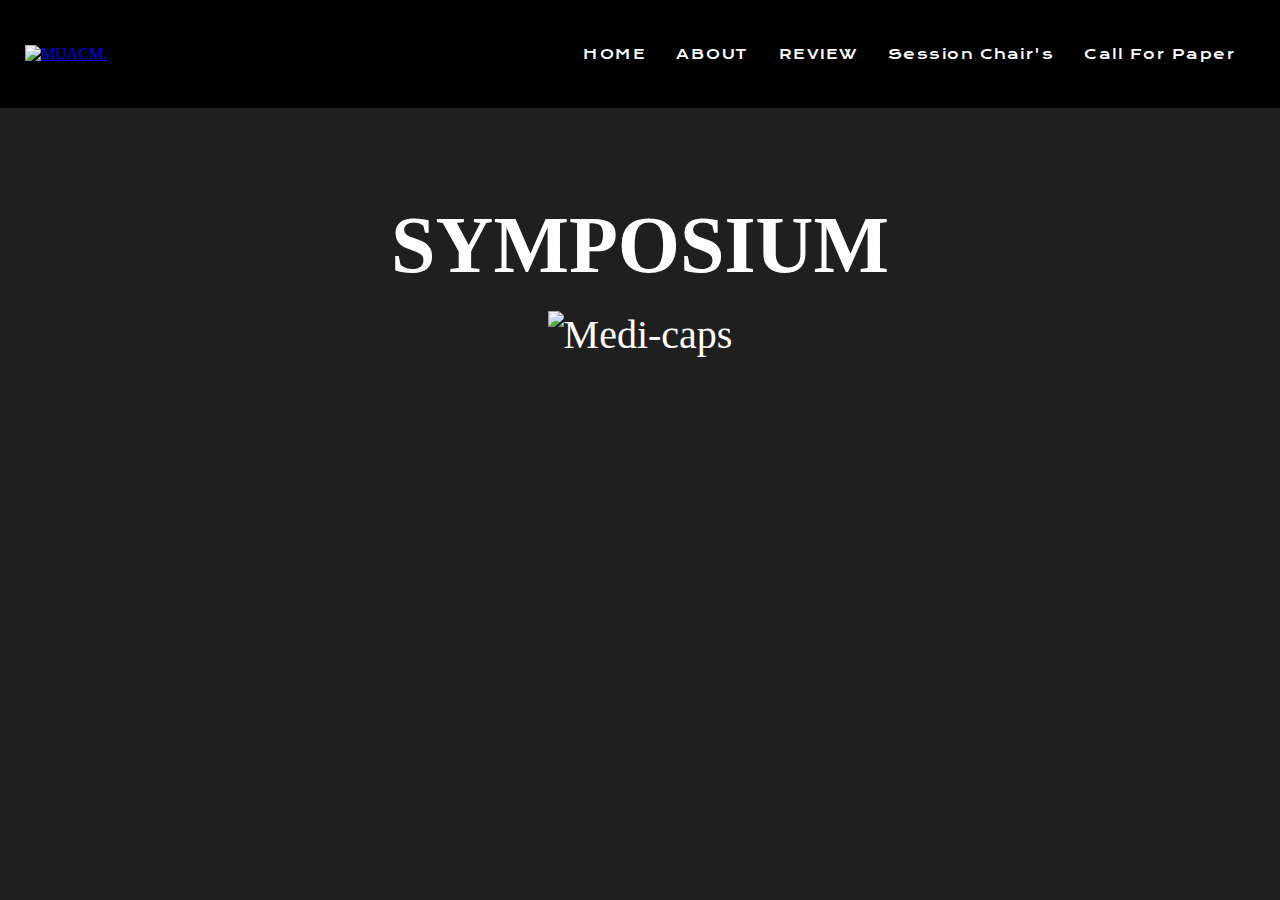
==== index/index.html @ 65d90ac4 "completed" ====
<!DOCTYPE html>
<html lang="en">
<head>
    <meta charset="UTF-8">
    <meta http-equiv="X-UA-Compatible" content="IE=edge">
    <meta name="viewport" content="width=device-width, initial-scale=1.0">
    <link rel="stylesheet" href="/css/navbar.css" />
    <link rel="stylesheet" href="/css/style.css" />
    <link href="https://fonts.googleapis.com/css2?family=Krona+One&display=swap" rel="stylesheet"/>

    <title>SYMPOSIUM</title>
</head>
<body>
    <!-- Navbar -->
    <nav id="navbar">
        <span class="navbar-toggle" id="js-navbar-toggle">
          <img
            src="https://ik.imagekit.io/3q71ttwh2xv/Research/bar_Gr-OiNtI97X.png?updatedAt=1640679838254"
            alt=""
          />
        </span>
        <div id="logo">
          <a href="#home">
            <img
              src="https://ik.imagekit.io/3q71ttwh2xv/Research/logo_q2e-oFCdX.png?updatedAt=1640679761157"
              alt="MUACM."
            />
          </a>
        </div>
        <ul class="main-nav" id="js-menu">
          <li class="item"><a href="../index/index.html">HOME</a></li>
          <li class="item"><a class="nav-links" href="../index/about.html">ABOUT</a></li>
          <li class="item"><a class="nav-links" href="../index/review.html">REVIEW</a></li>
          <li class="item"><a href="../index/session.html">Session Chair's</a></li>
          <li class="item">
            <a href="#">Call For Paper<i class="fas fa-chevron-circle-down"></i></a>
            <ul>
              <!--<a href="../index/platinum.html">Programs</a>-->
              <li class="drop"><a href=".#">Registration 1</a></li>
              <li class="drop"><a href="../index/">Registration 2</a></li>
              <li class="drop">
                <a href="../index/platinum.html">Registration 3</a>
              </li>
            </ul>
          </li>
          <!--<li class="item"><a href="../index/research.html">RESEARCH</a></li>-->
        </ul>
      </nav>

      <!-- content -->
      <section style="margin-top: 200px; text-align: center;font-size: 40px;">
        <h1>SYMPOSIUM</h1>
        <div style="margin-top: 20px;" class="img-medi">
          <img style="height: 70vh; " src="https://lh5.googleusercontent.com/p/AF1QipOC-q1mAtZAimGBdu9MZUzEnp_OkicIs9dmwGHJ=w1080-k-no" alt="Medi-caps">
        </div>
      </section>


      <script>
        let mainNav = document.getElementById("js-menu");
        let navBarToggle = document.getElementById("js-navbar-toggle");
  
        navBarToggle.addEventListener("click", function () {
          mainNav.classList.toggle("active");
        });
      </script>
</body>
</html>
---- css/navbar.css ----
/* NAVIGATION BAR
  /* NAVIGATION BAR : LOGO & IMAGE */
  *{
    margin: 0;
    padding: 0;
  }
  #logo {
    margin: 0px 0px;
  }
  
  #logo img {
    height: 75px;
    margin: 10px 25px;
  }

/* Dropdwon */
.drop{
  text-decoration: none;
  list-style: none;
}
nav ul ul{
  position: absolute;
  display: none;
  list-style: none;
}
nav ul li:hover > ul{
  display: block;
  background-color: black;
}
nav ul ul li{
  width: 150px;
  float: none;
  display: list-item;
  position: relative;
}

  #navbar {
    position: fixed;
    top: 0px;
    width: 100%;
    background-color: black;
    justify-content: space-between;
    z-index: 2;
    /* padding: 16px 0; */
    /* background: rgba( 255, 255, 255, 0.2 );
    box-shadow: 0 8px 32px 0 rgba(31, 38, 135, 0.151);
    backdrop-filter: blur( 7px );
    -webkit-backdrop-filter: blur( 7px );  */
  }
  /* #navbar ul {
    display: flex;
    flex-direction: column;
  } */
  #navbar ul li a {
    position: relative;
    font-family: "Krona One", sans-serif;
    color: white;
    letter-spacing: 1.5px;
    display: block;
    padding: 30px 15px;
    text-decoration: none;
    font-size: 14px;
  }
  
  #navbar ul li a::after {
    content: "";
    text-decoration: none;
    position: absolute;
    bottom: -12px;
    width: 0%;
    left: 50%;
    height: 4px;
    background: rgb(255, 255, 255);
    transition: 0.3s ease-out;
  }
  
  #navbar ul li a:hover::after {
    left: 0;
    width: 100%;
    
  }  

.main-nav {
    list-style-type: none;
    display: none;
}


.main-nav li {
    text-align: center;
    margin: 15px auto;
}

  .navbar-toggle {
    position: absolute;
    top: 10px;
    right: 20px;
    cursor: pointer;
    color: rgba(255, 255, 255, 0.8);
    font-size: 24px;
}
.navbar-toggle img
{
  filter: invert(100%);
  margin: 10px;
  height: 40px;
  border: 2px solid black;
  border-radius: 3px;
}

.active {
    display: block;
}
@media screen and (min-width: 978px) {

  .main-nav {
      display: flex;
      flex-direction: row;
      margin-right: 30px;
      justify-content: flex-end;
    } 
  #navbar {
    
    display: flex;
    align-items: center;
  }
  .navbar-toggle {
      display: none;
  }
}

@media screen and (max-width: 977px){
  
  nav ul li:hover > ul {
    display: contents;
    background-color: black;
}
}
/* nav ul ul li {
  width: 164px;
  float: right;
  display: block;
  position: relative;
  padding: 5rem;
} */
---- css/style.css ----
body{
    color: #fff !important;
  background-color:#1f1f1f; 
}


/* *****EVENTS***** */

#events {
  display: flex;
  flex-direction: column;
  height: 35%;
  justify-content: center;
  align-items: center;

}

#events h2 {
  font-family: "Montserrat", sans-serif;
  color: white;
  justify-content: center;
  font-weight: 600;

}

#events p {
  font-family: "Montserrat", sans-serif;
  padding: 40px;
  text-shadow: #4f4f4f;
  
  padding-bottom: 0px;
  color: rgba(255, 255, 255, 0.856);
  justify-content: center;
  text-align: justify;
  font-weight: 300;
}

.container{
  display: grid;
  grid-template-columns: auto auto auto;
  margin: auto;
  
}

.container .card{

  width: 380px;
  margin: 30px;
  box-shadow: 20px 20px 50px rgba(0, 0, 0, 0.205);
  border-radius: 18px;
  background: rgba(255, 255, 255, 0.075);
  border-top: 2px solid rgba(199, 188, 188, 0.1);
  border-left: 2px solid rgba(255, 255, 255, 0.1);
}

.container .card .content{
  text-align: center;
  opacity: 1;
  transition: 0.3s;
  
}

.card > .content > h3{
  margin-top: 1em;
  color: #ffbf42;
  font-weight: 600;
  font-family:'Montserrat', sans-serif;
  font-size: 28px;
}
.btn-div{
    margin: 50px 1.5em;    
}

.btn-event{
  border-radius: 5px;
  font-weight: 650;
  text-decoration: none;
  padding: 10px 50px;
  box-shadow: 20px 20px 50px rgba(0, 0, 0, 0.205);
  background: rgba(255, 255, 255, 0.1);
  border: 2px solid rgba(255, 255, 255, 0.1);
  color:#82C91E;
}
.btn-event:hover{
  background: white;
  cursor: pointer;
  transition: all 0.3s linear;
  color: black;
}

@media screen and (max-width:550px) {
  .container{
    display: grid;
    grid-template-columns: auto auto;
  }
  .img-medi{
    height: 40vw !important;
  }
}
@media screen and (max-width:400px) {
  .container{
    display: grid;
    grid-template-columns: auto;
  }
}
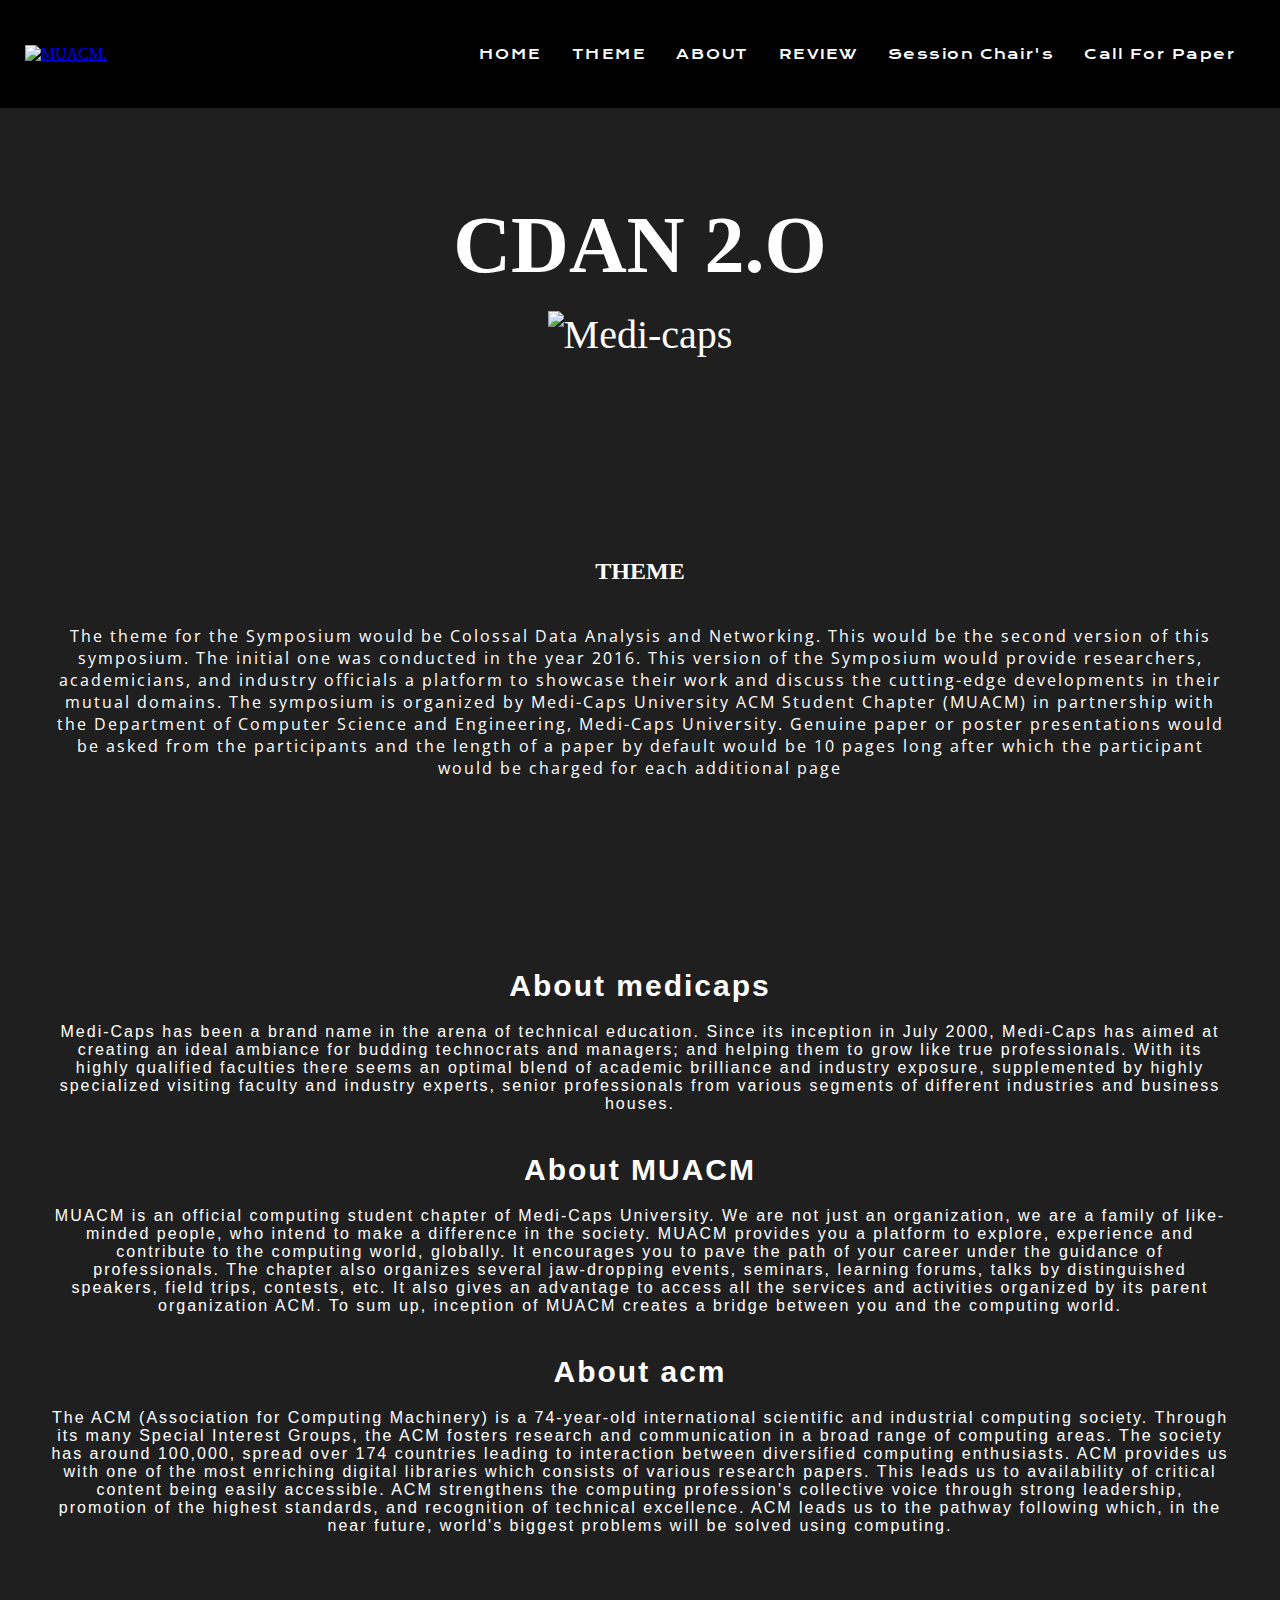
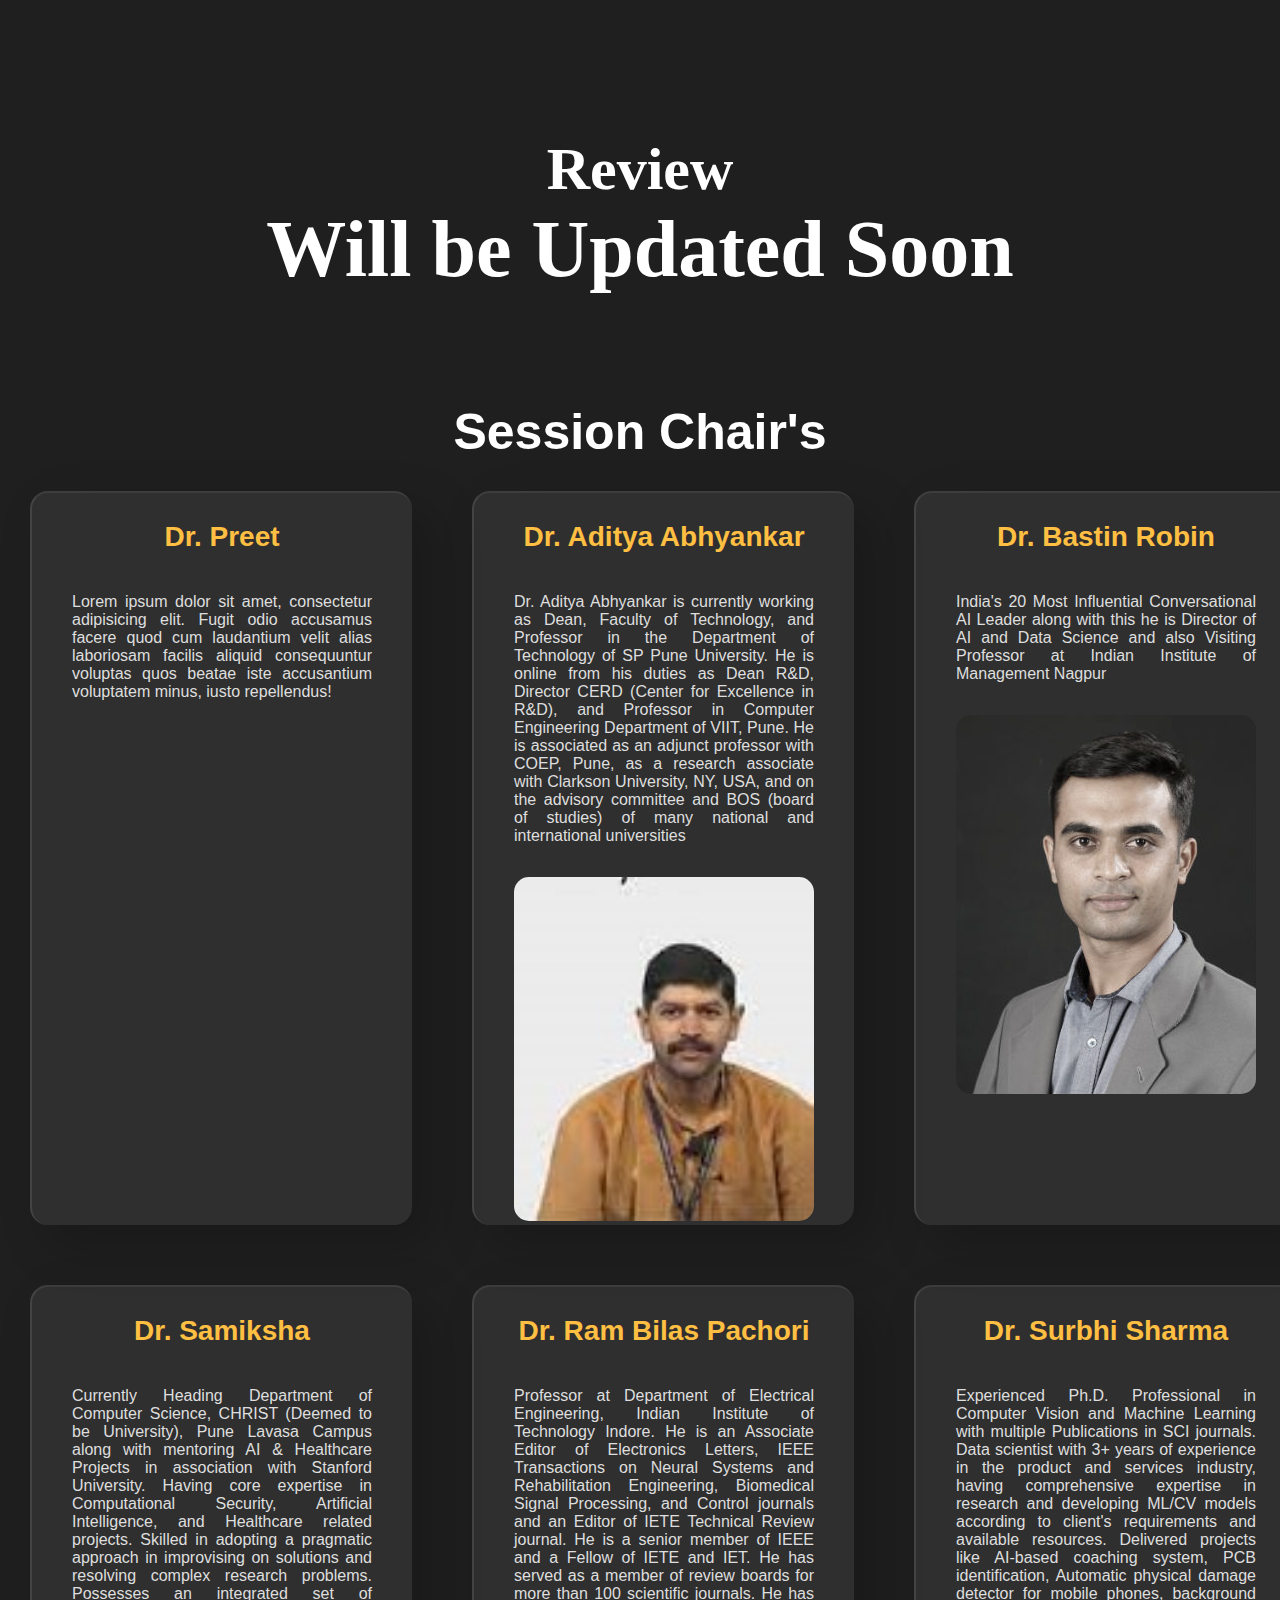
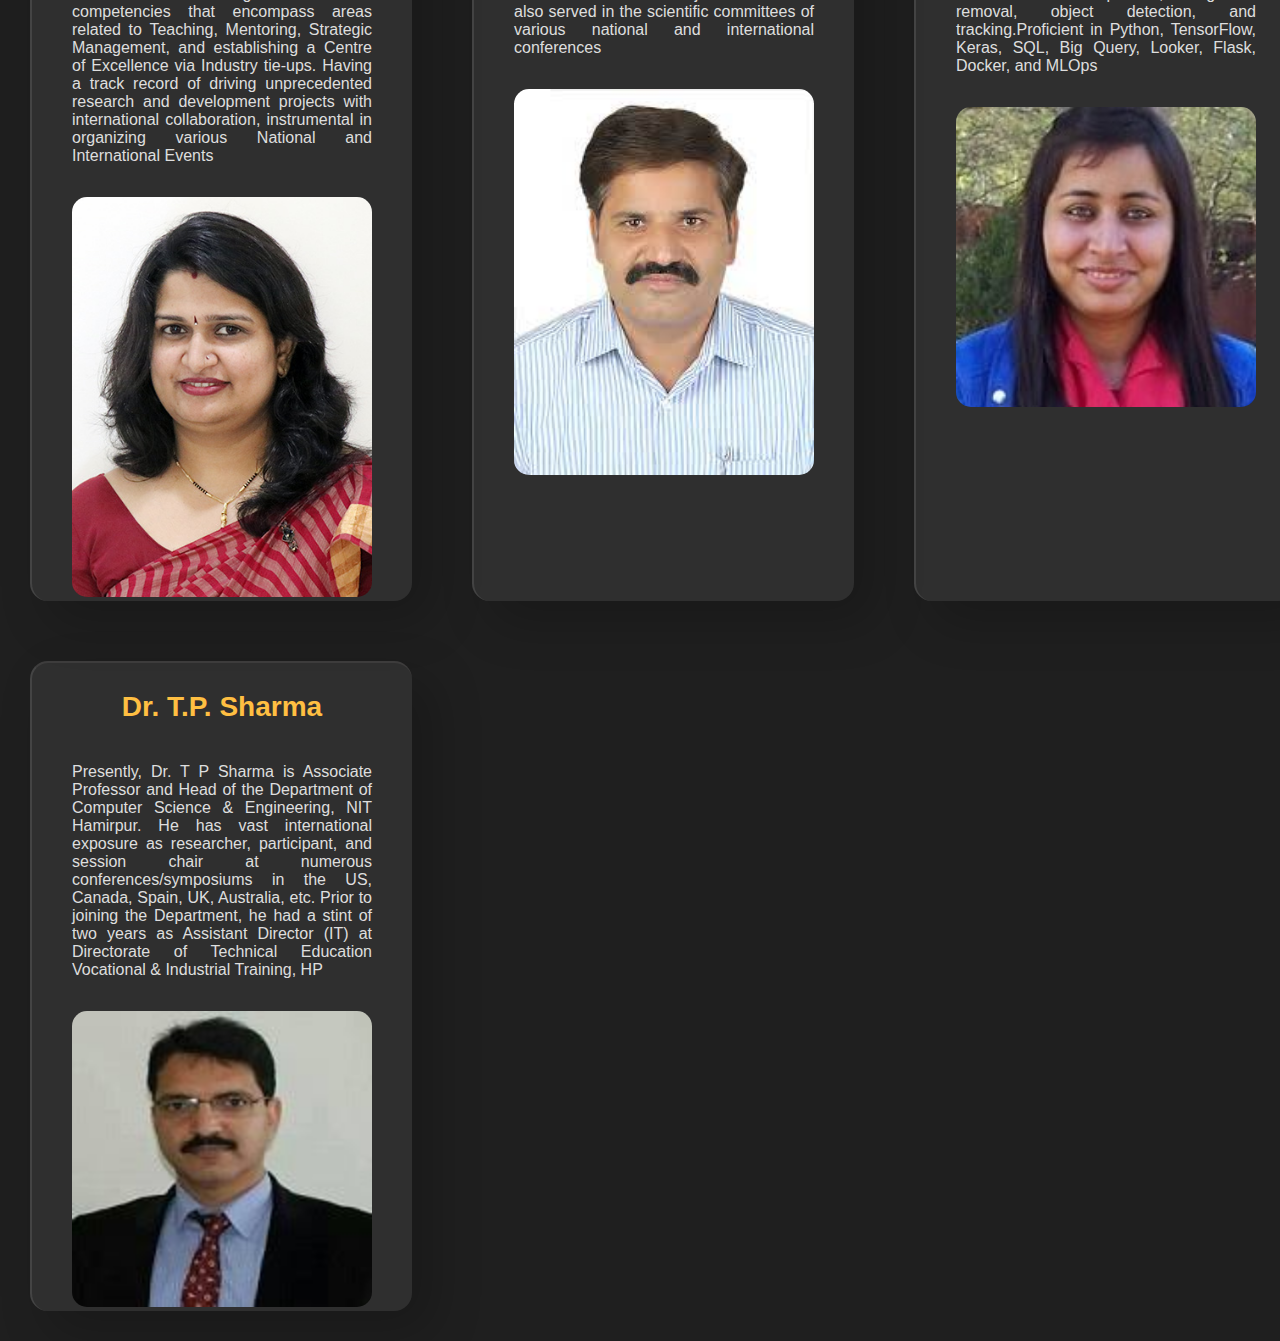
==== commit d4dd05b4: "Updated" ====
--- a/index/index.html
+++ b/index/index.html
@@ -28,18 +28,19 @@
           </a>
         </div>
         <ul class="main-nav" id="js-menu">
-          <li class="item"><a href="../index/index.html">HOME</a></li>
-          <li class="item"><a class="nav-links" href="../index/about.html">ABOUT</a></li>
-          <li class="item"><a class="nav-links" href="../index/review.html">REVIEW</a></li>
-          <li class="item"><a href="../index/session.html">Session Chair's</a></li>
+          <li class="item"><a href="#">HOME</a></li>
+          <li class="item"><a class="nav-links" href="../index/#theme">THEME</a></li>
+          <li class="item"><a class="nav-links" href="../index/#about">ABOUT</a></li>
+          <li class="item"><a class="nav-links" href="../index/#review">REVIEW</a></li>
+          <li class="item"><a href="../index/#events">Session Chair's</a></li>
           <li class="item">
             <a href="#">Call For Paper<i class="fas fa-chevron-circle-down"></i></a>
             <ul>
               <!--<a href="../index/platinum.html">Programs</a>-->
               <li class="drop"><a href=".#">Registration 1</a></li>
-              <li class="drop"><a href="../index/">Registration 2</a></li>
+              <li class="drop"><a href="index/">Registration 2</a></li>
               <li class="drop">
-                <a href="../index/platinum.html">Registration 3</a>
+                <a href="../index/">Registration 3</a>
               </li>
             </ul>
           </li>
@@ -49,12 +50,215 @@
 
       <!-- content -->
       <section style="margin-top: 200px; text-align: center;font-size: 40px;">
-        <h1>SYMPOSIUM</h1>
+        <h1>CDAN 2.O</h1>
         <div style="margin-top: 20px;" class="img-medi">
           <img style="height: 70vh; " src="https://lh5.googleusercontent.com/p/AF1QipOC-q1mAtZAimGBdu9MZUzEnp_OkicIs9dmwGHJ=w1080-k-no" alt="Medi-caps">
         </div>
       </section>
 
+      <!-- theme -->
+      <section id="theme" style="text-align: center; margin-top: 50px; padding-top: 150px;" class="about-content">
+        <h2>THEME</h2>
+        <div>
+          The theme for the Symposium would be Colossal Data Analysis and Networking. This
+          would be the second version of this symposium. The initial one was conducted in the year 2016.
+          This version of the Symposium would provide researchers, academicians, and industry officials a
+          platform to showcase their work and discuss the cutting-edge developments in their mutual
+          domains. The symposium is organized by Medi-Caps University ACM Student Chapter (MUACM)
+          in partnership with the Department of Computer Science and Engineering, Medi-Caps
+          University. Genuine paper or poster presentations would be asked from the participants and the
+          length of a paper by default would be 10 pages long after which the participant would be
+          charged for each additional page
+        </div>
+      </section>
+
+      <!--About medicaps  -->
+      <section id="about" style="text-align: center; margin-top: 50px; padding-top: 100px;" class="about-content">
+        <div >
+          <h2>About medicaps</h2>
+          <p>Medi-Caps has been a brand name in the arena of technical education. Since its inception in July 2000, Medi-Caps has aimed at creating an ideal ambiance for budding technocrats and managers; and helping them to grow like true professionals. With its highly qualified faculties there seems an optimal blend of academic brilliance and industry exposure, supplemented by highly specialized visiting faculty and industry experts, senior professionals from various segments of different industries and business houses.</p>
+        </div>
+        <!-- <div>
+          <h2>About initiative</h2>
+          <p>An Initiative by MUACM and Medi-Caps University Research Cell to enhance the quality of projects and research at the university. The sole purpose of this initiative is to motivate undergraduate students to perform research to realize and solve real-world problems. We at MUACM are trying to act as a bridge thereby connecting experts from the domains to interested students and maintaining the passion, eagerness, and flow of research at the university.</p>
+        </div> -->
+        <div>
+          <h2>About MUACM</h2>
+          <p>MUACM is an official computing student chapter of Medi-Caps University. We are not just an organization, we are a family of like-minded people, who intend to make a difference in the society. MUACM provides you a platform to explore, experience and contribute to the computing world, globally. It encourages you to pave the path of your career under the guidance of professionals. The chapter also organizes several jaw-dropping events, seminars, learning forums, talks by distinguished speakers, field trips, contests, etc. It also gives an advantage to access all the services and activities organized by its parent organization ACM. To sum up, inception of MUACM creates a bridge between you and the computing world.</p>
+        </div>
+        <div>
+          <h2>About acm</h2>
+          <p>The ACM (Association for Computing Machinery) is a 74-year-old international scientific and industrial computing society. Through its many Special Interest Groups, the ACM fosters research and communication in a broad range of computing areas. The society has around 100,000, spread over 174 countries leading to interaction between diversified computing enthusiasts. ACM provides us with one of the most enriching digital libraries which consists of various research papers. This leads us to availability of critical content being easily accessible. ACM strengthens the computing profession's collective voice through strong leadership, promotion of the highest standards, and recognition of technical excellence. ACM leads us to the pathway following which, in the near future, world's biggest problems will be solved using computing.</p>
+        </div>
+      </section>
+
+      <!-- review -->
+      <section id="review" style="margin-top: 50px; padding-top: 150px; text-align: center;font-size: 40px;">
+        <h2>Review</h2>
+        <h1>Will be Updated Soon</h1>
+      </section>
+
+
+            <!-- session-chairs -->
+            <section id="events">
+              <br /><br /><br /><br /><br /><br />
+              <h2 style="font-size: 50px;text-align: center;">Session Chair's</h2>
+        
+              <div class="container">
+                <div class="card">
+                  <div class="content">
+                    <h3>Dr. Preet</h3>
+                    <p>
+                      Lorem ipsum dolor sit amet, consectetur adipisicing elit. Fugit odio accusamus facere quod cum laudantium velit alias laboriosam facilis aliquid consequuntur voluptas quos beatae iste accusantium voluptatem minus, iusto repellendus!
+                    </p>
+                    <div class="imgdiv">
+                      <img src="https://ik.imagekit.io/3q71ttwh2xv/Blog/bg/blog1.1_oF7cNRp3P.png?updatedAt=1640683427780" alt="" />
+                    </div>
+                    <!-- <div class="btn-div">
+                      <a class="btn-event" href="/index/index.html#events"
+                        >Done &ensp; <i class="fas fa-check-square"></i
+                      ></a>
+                    </div> -->
+                    
+                  </div>
+                </div>
+      
+                <div class="card">
+                  <div class="content">
+                    <h3>Dr. Aditya Abhyankar</h3>
+                    <p>
+                      Dr. Aditya Abhyankar is currently working as Dean, Faculty of Technology, and Professor
+                        in the Department of Technology of SP Pune University. He is online from his duties as
+                        Dean R&D, Director CERD (Center for Excellence in R&D), and Professor in Computer
+                        Engineering Department of VIIT, Pune. He is associated as an adjunct professor with
+                        COEP, Pune, as a research associate with Clarkson University, NY, USA, and on the
+                        advisory committee and BOS (board of studies) of many national and international
+                        universities
+                    </p>
+                    <div class="imgdiv">
+                      <img src="../img/Aditya.jpg" alt="" />
+                    </div>
+                    <!-- <div class="btn-div">
+                      <a class="btn-event" href="/index/index.html#events"
+                        >Done &ensp; <i class="fas fa-check-square"></i
+                      ></a>
+                    </div> -->
+                  </div>
+                </div>
+      
+                <div class="card">
+                  <div class="content">
+                    <h3>Dr. Bastin Robin</h3>
+                    <p>
+                      India's 20 Most Influential Conversational AI Leader along with this he is Director of AI
+                      and Data Science and also Visiting Professor at Indian Institute of Management Nagpur
+                    </p>
+                    <div class="imgdiv">
+                      <img src="../img/Bastin.jpg" alt="" />
+                    </div>
+                    <!-- <div class="btn-div">
+                      <a class="btn-event" href="/index/index.html#events"
+                        >Done &ensp; <i class="fas fa-check-square"></i
+                      ></a>
+                    </div> -->
+                  </div>
+                </div>
+      
+                <div class="card">
+                  <div class="content">
+                    <h3>Dr. Samiksha</h3>
+                    <p>
+                      Currently Heading Department of Computer Science, CHRIST (Deemed to be University),
+                      Pune Lavasa Campus along with mentoring AI & Healthcare Projects in association with
+                      Stanford University. Having core expertise in Computational Security, Artificial
+                      Intelligence, and Healthcare related projects. Skilled in adopting a pragmatic approach in
+                      improvising on solutions and resolving complex research problems. Possesses an
+                      integrated set of competencies that encompass areas related to Teaching, Mentoring,
+                      Strategic Management, and establishing a Centre of Excellence via Industry tie-ups.
+                      Having a track record of driving unprecedented research and development projects with
+                      international collaboration, instrumental in organizing various National and International
+                      Events
+                    </p>
+                    <div class="imgdiv">
+                      <img src="../img/Samiksha.png" alt="" />
+                    </div>
+                    <!-- <div class="btn-div">
+                      <a class="btn-event" href="/index/index.html#events"
+                        >Done &ensp; <i class="fas fa-check-square"></i
+                      ></a>
+                    </div> -->
+                  </div>
+                </div>
+      
+                <div class="card">
+                  <div class="content">
+                    <h3>Dr. Ram Bilas Pachori</h3>
+                    <p>
+                      Professor at Department of Electrical Engineering, Indian Institute of Technology Indore.
+                      He is an Associate Editor of Electronics Letters, IEEE Transactions on Neural Systems and
+                      Rehabilitation Engineering, Biomedical Signal Processing, and Control journals and an
+                      Editor of IETE Technical Review journal. He is a senior member of IEEE and a Fellow of
+                      IETE and IET. He has served as a member of review boards for more than 100 scientific
+                      journals. He has also served in the scientific committees of various national and
+                      international conferences
+                    </p>
+                    <div class="imgdiv">
+                      <img src="../img/Ram_Bilas.png" alt="" />
+                    </div>
+                    <!-- <div class="btn-div">
+                      <a class="btn-event" href="/index/index.html#events"
+                        >Done &ensp; <i class="fas fa-check-square"></i
+                      ></a>
+                    </div> -->
+                  </div>
+                </div>
+      
+                <div class="card">
+                  <div class="content">
+                    <h3>Dr. Surbhi Sharma</h3>
+                    <p>
+                      Experienced Ph.D. Professional in Computer Vision and Machine Learning with multiple
+                      Publications in SCI journals. Data scientist with 3+ years of experience in the product and
+                      services industry, having comprehensive expertise in research and developing ML/CV
+                      models according to client's requirements and available resources. Delivered projects
+                      like AI-based coaching system, PCB identification, Automatic physical damage detector
+                      for mobile phones, background removal, object detection, and tracking.Proficient in
+                      Python, TensorFlow, Keras, SQL, Big Query, Looker, Flask, Docker, and MLOps
+                    </p>
+                    <div class="imgdiv">
+                      <img src="../img/Surbhi.png" alt="" />
+                    </div>
+                    <!-- <div class="btn-div">
+                      <a class="btn-event" href="/index/index.html#events"
+                        >Done &ensp; <i class="fas fa-check-square"></i
+                      ></a>
+                    </div> -->
+                  </div>
+                </div>
+      
+                <div class="card">
+                  <div class="content">
+                    <h3>Dr. T.P. Sharma</h3>
+                    <p>
+                      Presently, Dr. T P Sharma is Associate Professor and Head of the Department of
+                      Computer Science & Engineering, NIT Hamirpur. He has vast international exposure as
+                      researcher, participant, and session chair at numerous conferences/symposiums in the
+                      US, Canada, Spain, UK, Australia, etc. Prior to joining the Department, he had a stint of
+                      two years as Assistant Director (IT) at Directorate of Technical Education Vocational &
+                      Industrial Training, HP
+                    </p>
+                    <div class="imgdiv">
+                      <img src="../img/TPSharma.png" alt="" />
+                    </div>
+                    <!-- <div class="btn-div">
+                      <a class="btn-event" href="/index/index.html#events"
+                        >Done &ensp; <i class="fas fa-check-square"></i
+                      ></a>
+                    </div> -->
+                  </div>
+                </div>
+              </div>
+            </section>
 
       <script>
         let mainNav = document.getElementById("js-menu");
--- a/css/style.css
+++ b/css/style.css
@@ -1,9 +1,17 @@
+@import url('https://fonts.googleapis.com/css2?family=Open+Sans:wght@500&display=swap');
 body{
     color: #fff !important;
   background-color:#1f1f1f; 
 }
-
-
+/* theme */
+#theme div{
+  font-family: 'Open Sans', sans-serif;
+  letter-spacing: 2px;
+}
+/* about */
+#about{
+  letter-spacing: 2px;
+}
 /* *****EVENTS***** */
 
 #events {
@@ -67,6 +75,12 @@
   font-family:'Montserrat', sans-serif;
   font-size: 28px;
 }
+.card > .content > .imgdiv img{
+  border-radius: 15px;
+  margin-top: 2em;
+  width: 300px;
+  font-family: "Montserrat", sans-serif;
+}
 .btn-div{
     margin: 50px 1.5em;    
 }
@@ -104,3 +118,15 @@
   }
 }
 
+/* about-content */
+.about-content div{
+  margin: 40px 50px;
+  font-family:'Montserrat', sans-serif;
+  justify-content: center;
+}
+
+.about-content div h2{
+  font-size: 30px;
+  margin-bottom: 20px;
+}
+
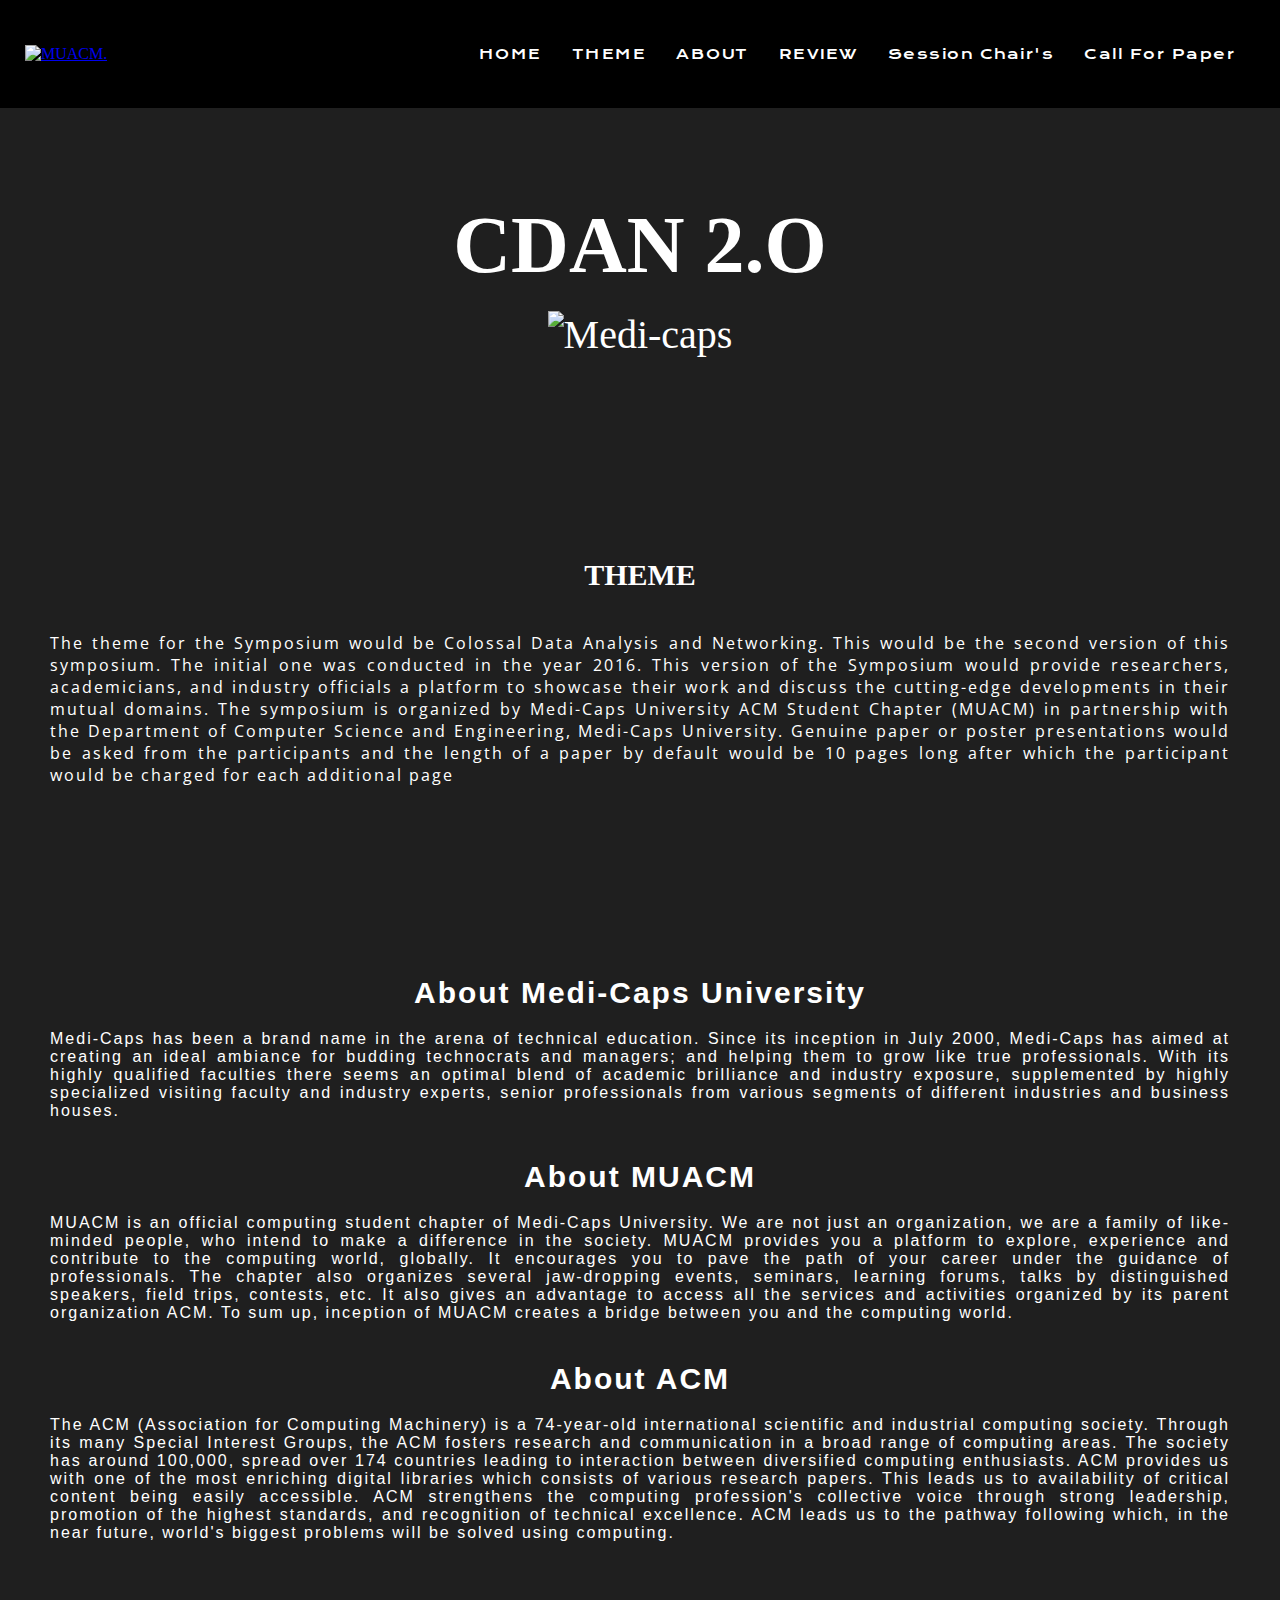
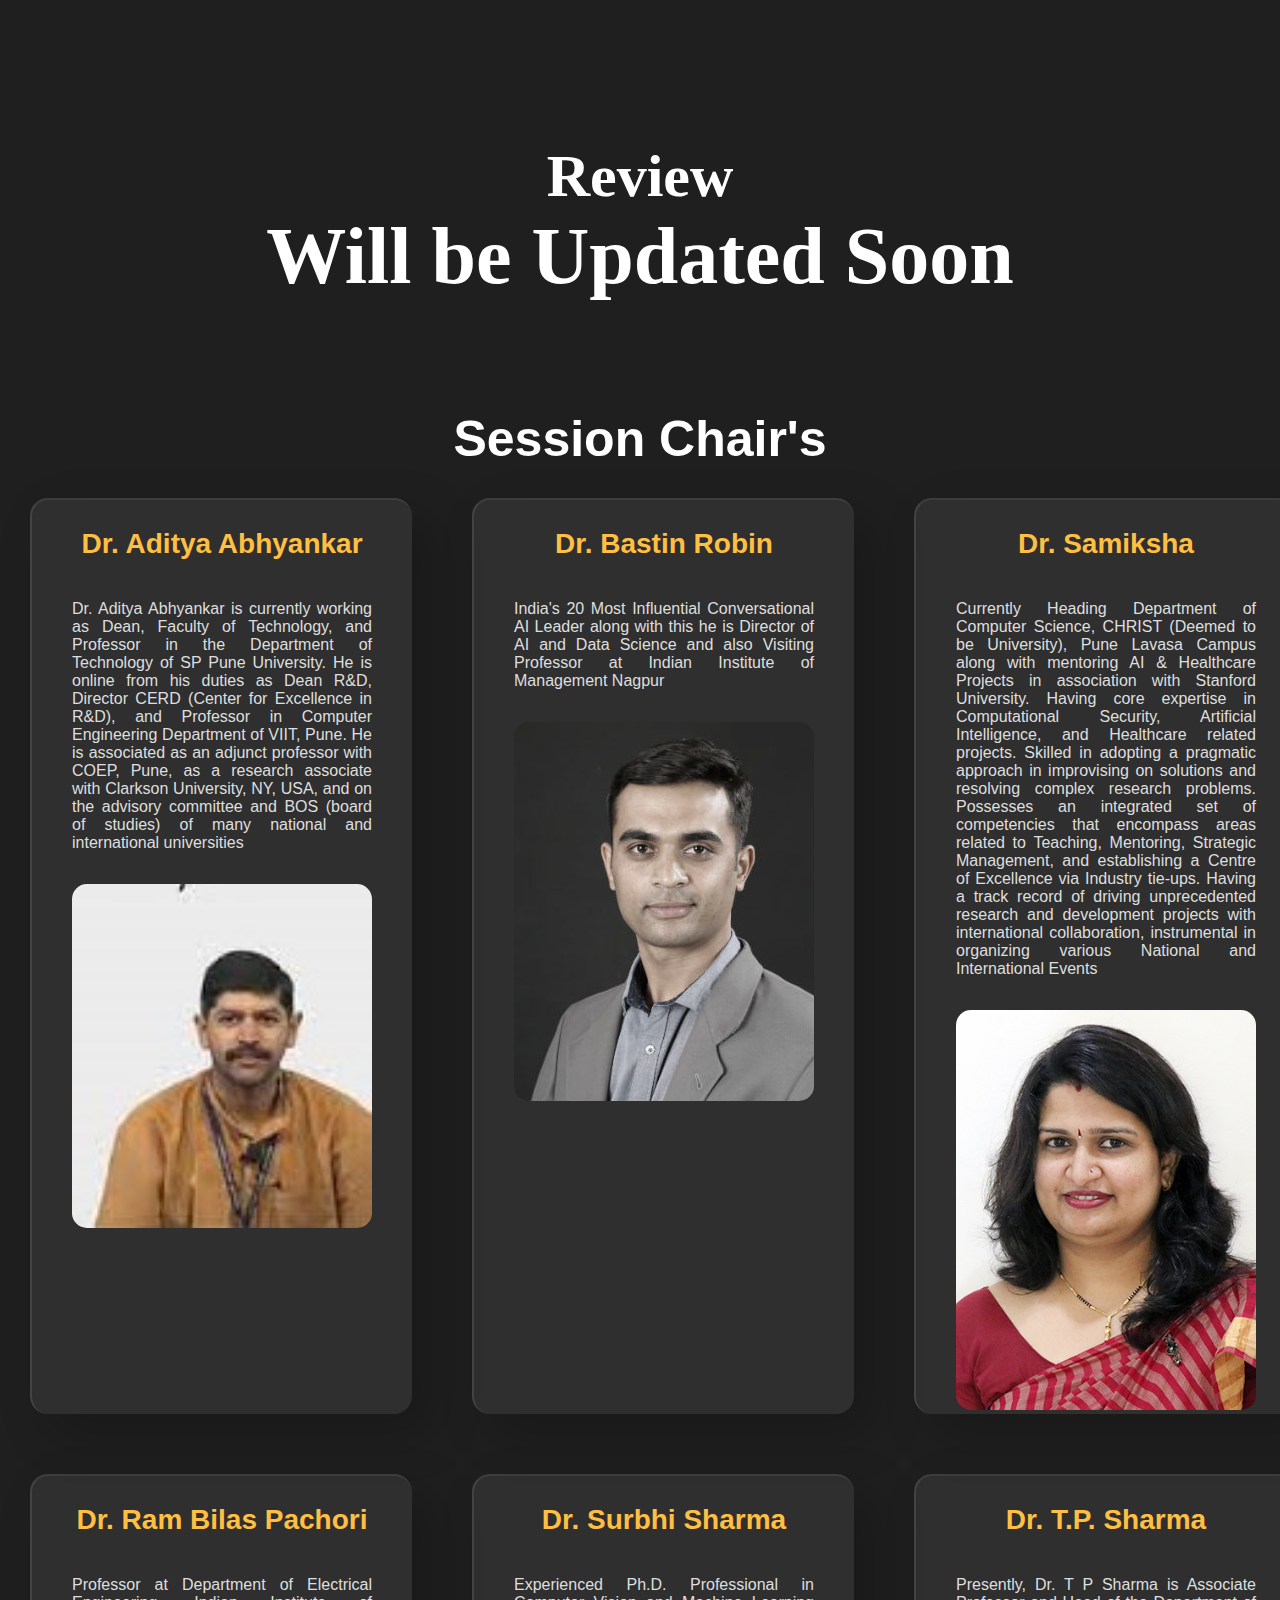
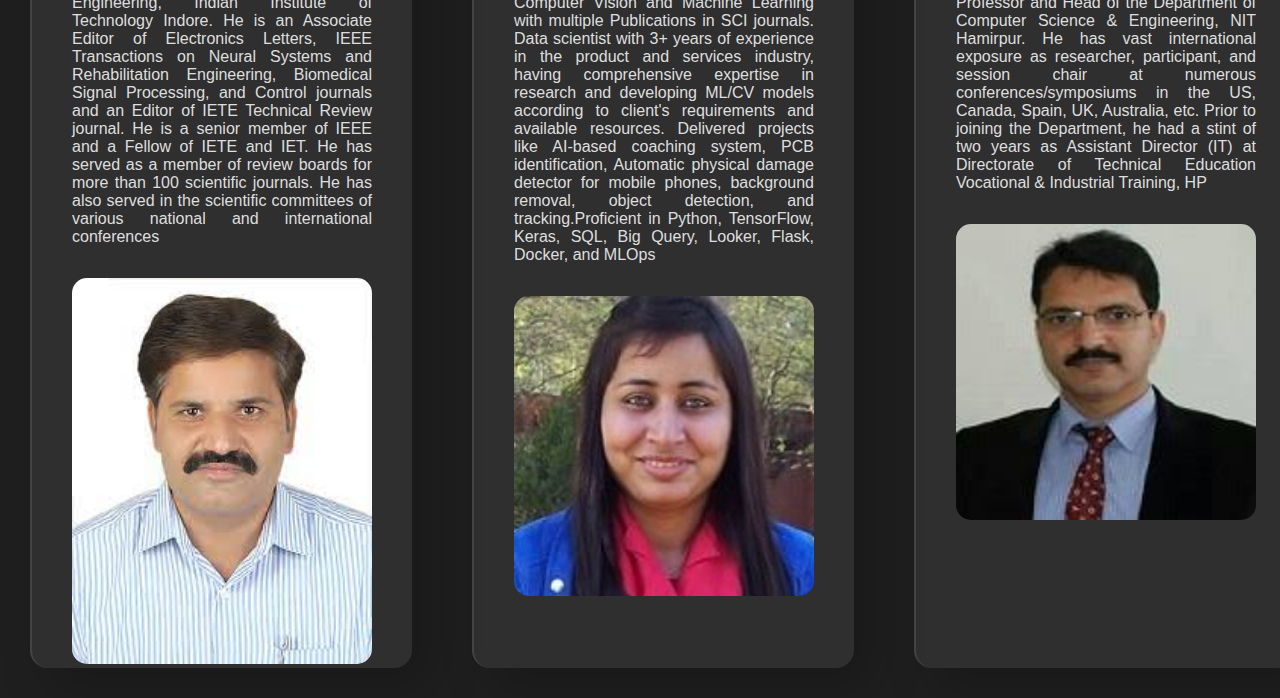
==== commit 4b16df40: "Updated" ====
--- a/index/index.html
+++ b/index/index.html
@@ -1,272 +1,292 @@
 <!DOCTYPE html>
 <html lang="en">
+
 <head>
-    <meta charset="UTF-8">
-    <meta http-equiv="X-UA-Compatible" content="IE=edge">
-    <meta name="viewport" content="width=device-width, initial-scale=1.0">
-    <link rel="stylesheet" href="/css/navbar.css" />
-    <link rel="stylesheet" href="/css/style.css" />
-    <link href="https://fonts.googleapis.com/css2?family=Krona+One&display=swap" rel="stylesheet"/>
-
-    <title>SYMPOSIUM</title>
+  <meta charset="UTF-8">
+  <meta http-equiv="X-UA-Compatible" content="IE=edge">
+  <meta name="viewport" content="width=device-width, initial-scale=1.0">
+  <link rel="stylesheet" href="/css/navbar.css" />
+  <link rel="stylesheet" href="/css/style.css" />
+  <link href="https://fonts.googleapis.com/css2?family=Krona+One&display=swap" rel="stylesheet" />
+
+  <title>SYMPOSIUM</title>
 </head>
+
 <body>
-    <!-- Navbar -->
-    <nav id="navbar">
-        <span class="navbar-toggle" id="js-navbar-toggle">
-          <img
-            src="https://ik.imagekit.io/3q71ttwh2xv/Research/bar_Gr-OiNtI97X.png?updatedAt=1640679838254"
-            alt=""
-          />
-        </span>
-        <div id="logo">
-          <a href="#home">
-            <img
-              src="https://ik.imagekit.io/3q71ttwh2xv/Research/logo_q2e-oFCdX.png?updatedAt=1640679761157"
-              alt="MUACM."
-            />
-          </a>
-        </div>
-        <ul class="main-nav" id="js-menu">
-          <li class="item"><a href="#">HOME</a></li>
-          <li class="item"><a class="nav-links" href="../index/#theme">THEME</a></li>
-          <li class="item"><a class="nav-links" href="../index/#about">ABOUT</a></li>
-          <li class="item"><a class="nav-links" href="../index/#review">REVIEW</a></li>
-          <li class="item"><a href="../index/#events">Session Chair's</a></li>
-          <li class="item">
-            <a href="#">Call For Paper<i class="fas fa-chevron-circle-down"></i></a>
-            <ul>
-              <!--<a href="../index/platinum.html">Programs</a>-->
-              <li class="drop"><a href=".#">Registration 1</a></li>
-              <li class="drop"><a href="index/">Registration 2</a></li>
-              <li class="drop">
-                <a href="../index/">Registration 3</a>
-              </li>
-            </ul>
+  <!-- Navbar -->
+  <nav id="navbar">
+    <span class="navbar-toggle" id="js-navbar-toggle">
+      <img src="https://ik.imagekit.io/3q71ttwh2xv/Research/bar_Gr-OiNtI97X.png?updatedAt=1640679838254" alt="" />
+    </span>
+    <div id="logo">
+      <a href="#home">
+        <img src="https://ik.imagekit.io/3q71ttwh2xv/Research/logo_q2e-oFCdX.png?updatedAt=1640679761157"
+          alt="MUACM." />
+      </a>
+    </div>
+    <ul class="main-nav" id="js-menu">
+      <li class="item"><a href="#">HOME</a></li>
+      <li class="item"><a class="nav-links" href="../index/#theme">THEME</a></li>
+      <li class="item"><a class="nav-links" href="../index/#about">ABOUT</a></li>
+      <li class="item"><a class="nav-links" href="../index/#review">REVIEW</a></li>
+      <li class="item"><a href="../index/#events">Session Chair's</a></li>
+      <li class="item">
+        <a href="#">Call For Paper<i class="fas fa-chevron-circle-down"></i></a>
+        <ul>
+          <!--<a href="../index/platinum.html">Programs</a>-->
+          <li class="drop"><a href=".#">Registration 1</a></li>
+          <li class="drop"><a href="index/">Registration 2</a></li>
+          <li class="drop">
+            <a href="../index/">Registration 3</a>
           </li>
-          <!--<li class="item"><a href="../index/research.html">RESEARCH</a></li>-->
         </ul>
-      </nav>
-
-      <!-- content -->
-      <section style="margin-top: 200px; text-align: center;font-size: 40px;">
-        <h1>CDAN 2.O</h1>
-        <div style="margin-top: 20px;" class="img-medi">
-          <img style="height: 70vh; " src="https://lh5.googleusercontent.com/p/AF1QipOC-q1mAtZAimGBdu9MZUzEnp_OkicIs9dmwGHJ=w1080-k-no" alt="Medi-caps">
-        </div>
-      </section>
-
-      <!-- theme -->
-      <section id="theme" style="text-align: center; margin-top: 50px; padding-top: 150px;" class="about-content">
-        <h2>THEME</h2>
-        <div>
-          The theme for the Symposium would be Colossal Data Analysis and Networking. This
-          would be the second version of this symposium. The initial one was conducted in the year 2016.
-          This version of the Symposium would provide researchers, academicians, and industry officials a
-          platform to showcase their work and discuss the cutting-edge developments in their mutual
-          domains. The symposium is organized by Medi-Caps University ACM Student Chapter (MUACM)
-          in partnership with the Department of Computer Science and Engineering, Medi-Caps
-          University. Genuine paper or poster presentations would be asked from the participants and the
-          length of a paper by default would be 10 pages long after which the participant would be
-          charged for each additional page
-        </div>
-      </section>
-
-      <!--About medicaps  -->
-      <section id="about" style="text-align: center; margin-top: 50px; padding-top: 100px;" class="about-content">
-        <div >
-          <h2>About medicaps</h2>
-          <p>Medi-Caps has been a brand name in the arena of technical education. Since its inception in July 2000, Medi-Caps has aimed at creating an ideal ambiance for budding technocrats and managers; and helping them to grow like true professionals. With its highly qualified faculties there seems an optimal blend of academic brilliance and industry exposure, supplemented by highly specialized visiting faculty and industry experts, senior professionals from various segments of different industries and business houses.</p>
-        </div>
-        <!-- <div>
+      </li>
+      <!--<li class="item"><a href="../index/research.html">RESEARCH</a></li>-->
+    </ul>
+  </nav>
+
+  <!-- content -->
+  <section style="margin-top: 200px; text-align: center;font-size: 40px;">
+    <h1 style="font-size:80px">CDAN 2.O</h1>
+    <div style="margin-top: 20px;" class="img-medi">
+      <img style="height: 70vh; "
+        src="https://lh5.googleusercontent.com/p/AF1QipOC-q1mAtZAimGBdu9MZUzEnp_OkicIs9dmwGHJ=w1080-k-no"
+        alt="Medi-caps">
+    </div>
+  </section>
+
+  <!-- theme -->
+  <section id="theme" style="text-align: center; margin-top: 50px; padding-top: 150px;" class="about-content">
+    <h1 style="font-size: 30px;">THEME</h1>
+    <div style="text-align: justify;">
+      The theme for the Symposium would be Colossal Data Analysis and Networking. This
+      would be the second version of this symposium. The initial one was conducted in the year 2016.
+      This version of the Symposium would provide researchers, academicians, and industry officials a
+      platform to showcase their work and discuss the cutting-edge developments in their mutual
+      domains. The symposium is organized by Medi-Caps University ACM Student Chapter (MUACM)
+      in partnership with the Department of Computer Science and Engineering, Medi-Caps
+      University. Genuine paper or poster presentations would be asked from the participants and the
+      length of a paper by default would be 10 pages long after which the participant would be
+      charged for each additional page
+    </div>
+  </section>
+
+  <!--About medicaps  -->
+  <section id="about" style="text-align: center; margin-top: 50px; padding-top: 100px;" class="about-content">
+    <div>
+      <h2>About Medi-Caps University</h2>
+      <p style="text-align: justify;">Medi-Caps has been a brand name in the arena of technical education. Since its
+        inception in July 2000, Medi-Caps has aimed at creating an ideal ambiance for budding technocrats and managers;
+        and helping them to grow like true professionals. With its highly qualified faculties there seems an optimal
+        blend of academic brilliance and industry exposure, supplemented by highly specialized visiting faculty and
+        industry experts, senior professionals from various segments of different industries and business houses.</p>
+    </div>
+    <!-- <div>
           <h2>About initiative</h2>
           <p>An Initiative by MUACM and Medi-Caps University Research Cell to enhance the quality of projects and research at the university. The sole purpose of this initiative is to motivate undergraduate students to perform research to realize and solve real-world problems. We at MUACM are trying to act as a bridge thereby connecting experts from the domains to interested students and maintaining the passion, eagerness, and flow of research at the university.</p>
         </div> -->
-        <div>
-          <h2>About MUACM</h2>
-          <p>MUACM is an official computing student chapter of Medi-Caps University. We are not just an organization, we are a family of like-minded people, who intend to make a difference in the society. MUACM provides you a platform to explore, experience and contribute to the computing world, globally. It encourages you to pave the path of your career under the guidance of professionals. The chapter also organizes several jaw-dropping events, seminars, learning forums, talks by distinguished speakers, field trips, contests, etc. It also gives an advantage to access all the services and activities organized by its parent organization ACM. To sum up, inception of MUACM creates a bridge between you and the computing world.</p>
-        </div>
-        <div>
-          <h2>About acm</h2>
-          <p>The ACM (Association for Computing Machinery) is a 74-year-old international scientific and industrial computing society. Through its many Special Interest Groups, the ACM fosters research and communication in a broad range of computing areas. The society has around 100,000, spread over 174 countries leading to interaction between diversified computing enthusiasts. ACM provides us with one of the most enriching digital libraries which consists of various research papers. This leads us to availability of critical content being easily accessible. ACM strengthens the computing profession's collective voice through strong leadership, promotion of the highest standards, and recognition of technical excellence. ACM leads us to the pathway following which, in the near future, world's biggest problems will be solved using computing.</p>
-        </div>
-      </section>
-
-      <!-- review -->
-      <section id="review" style="margin-top: 50px; padding-top: 150px; text-align: center;font-size: 40px;">
-        <h2>Review</h2>
-        <h1>Will be Updated Soon</h1>
-      </section>
-
-
-            <!-- session-chairs -->
-            <section id="events">
-              <br /><br /><br /><br /><br /><br />
-              <h2 style="font-size: 50px;text-align: center;">Session Chair's</h2>
-        
-              <div class="container">
-                <div class="card">
-                  <div class="content">
-                    <h3>Dr. Preet</h3>
-                    <p>
-                      Lorem ipsum dolor sit amet, consectetur adipisicing elit. Fugit odio accusamus facere quod cum laudantium velit alias laboriosam facilis aliquid consequuntur voluptas quos beatae iste accusantium voluptatem minus, iusto repellendus!
-                    </p>
-                    <div class="imgdiv">
-                      <img src="https://ik.imagekit.io/3q71ttwh2xv/Blog/bg/blog1.1_oF7cNRp3P.png?updatedAt=1640683427780" alt="" />
-                    </div>
-                    <!-- <div class="btn-div">
-                      <a class="btn-event" href="/index/index.html#events"
-                        >Done &ensp; <i class="fas fa-check-square"></i
-                      ></a>
-                    </div> -->
-                    
-                  </div>
-                </div>
-      
-                <div class="card">
-                  <div class="content">
-                    <h3>Dr. Aditya Abhyankar</h3>
-                    <p>
-                      Dr. Aditya Abhyankar is currently working as Dean, Faculty of Technology, and Professor
-                        in the Department of Technology of SP Pune University. He is online from his duties as
-                        Dean R&D, Director CERD (Center for Excellence in R&D), and Professor in Computer
-                        Engineering Department of VIIT, Pune. He is associated as an adjunct professor with
-                        COEP, Pune, as a research associate with Clarkson University, NY, USA, and on the
-                        advisory committee and BOS (board of studies) of many national and international
-                        universities
-                    </p>
-                    <div class="imgdiv">
-                      <img src="../img/Aditya.jpg" alt="" />
-                    </div>
-                    <!-- <div class="btn-div">
-                      <a class="btn-event" href="/index/index.html#events"
-                        >Done &ensp; <i class="fas fa-check-square"></i
-                      ></a>
-                    </div> -->
-                  </div>
-                </div>
-      
-                <div class="card">
-                  <div class="content">
-                    <h3>Dr. Bastin Robin</h3>
-                    <p>
-                      India's 20 Most Influential Conversational AI Leader along with this he is Director of AI
-                      and Data Science and also Visiting Professor at Indian Institute of Management Nagpur
-                    </p>
-                    <div class="imgdiv">
-                      <img src="../img/Bastin.jpg" alt="" />
-                    </div>
-                    <!-- <div class="btn-div">
-                      <a class="btn-event" href="/index/index.html#events"
-                        >Done &ensp; <i class="fas fa-check-square"></i
-                      ></a>
-                    </div> -->
-                  </div>
-                </div>
-      
-                <div class="card">
-                  <div class="content">
-                    <h3>Dr. Samiksha</h3>
-                    <p>
-                      Currently Heading Department of Computer Science, CHRIST (Deemed to be University),
-                      Pune Lavasa Campus along with mentoring AI & Healthcare Projects in association with
-                      Stanford University. Having core expertise in Computational Security, Artificial
-                      Intelligence, and Healthcare related projects. Skilled in adopting a pragmatic approach in
-                      improvising on solutions and resolving complex research problems. Possesses an
-                      integrated set of competencies that encompass areas related to Teaching, Mentoring,
-                      Strategic Management, and establishing a Centre of Excellence via Industry tie-ups.
-                      Having a track record of driving unprecedented research and development projects with
-                      international collaboration, instrumental in organizing various National and International
-                      Events
-                    </p>
-                    <div class="imgdiv">
-                      <img src="../img/Samiksha.png" alt="" />
-                    </div>
-                    <!-- <div class="btn-div">
-                      <a class="btn-event" href="/index/index.html#events"
-                        >Done &ensp; <i class="fas fa-check-square"></i
-                      ></a>
-                    </div> -->
-                  </div>
-                </div>
-      
-                <div class="card">
-                  <div class="content">
-                    <h3>Dr. Ram Bilas Pachori</h3>
-                    <p>
-                      Professor at Department of Electrical Engineering, Indian Institute of Technology Indore.
-                      He is an Associate Editor of Electronics Letters, IEEE Transactions on Neural Systems and
-                      Rehabilitation Engineering, Biomedical Signal Processing, and Control journals and an
-                      Editor of IETE Technical Review journal. He is a senior member of IEEE and a Fellow of
-                      IETE and IET. He has served as a member of review boards for more than 100 scientific
-                      journals. He has also served in the scientific committees of various national and
-                      international conferences
-                    </p>
-                    <div class="imgdiv">
-                      <img src="../img/Ram_Bilas.png" alt="" />
-                    </div>
-                    <!-- <div class="btn-div">
-                      <a class="btn-event" href="/index/index.html#events"
-                        >Done &ensp; <i class="fas fa-check-square"></i
-                      ></a>
-                    </div> -->
-                  </div>
-                </div>
-      
-                <div class="card">
-                  <div class="content">
-                    <h3>Dr. Surbhi Sharma</h3>
-                    <p>
-                      Experienced Ph.D. Professional in Computer Vision and Machine Learning with multiple
-                      Publications in SCI journals. Data scientist with 3+ years of experience in the product and
-                      services industry, having comprehensive expertise in research and developing ML/CV
-                      models according to client's requirements and available resources. Delivered projects
-                      like AI-based coaching system, PCB identification, Automatic physical damage detector
-                      for mobile phones, background removal, object detection, and tracking.Proficient in
-                      Python, TensorFlow, Keras, SQL, Big Query, Looker, Flask, Docker, and MLOps
-                    </p>
-                    <div class="imgdiv">
-                      <img src="../img/Surbhi.png" alt="" />
-                    </div>
-                    <!-- <div class="btn-div">
-                      <a class="btn-event" href="/index/index.html#events"
-                        >Done &ensp; <i class="fas fa-check-square"></i
-                      ></a>
-                    </div> -->
-                  </div>
-                </div>
-      
-                <div class="card">
-                  <div class="content">
-                    <h3>Dr. T.P. Sharma</h3>
-                    <p>
-                      Presently, Dr. T P Sharma is Associate Professor and Head of the Department of
-                      Computer Science & Engineering, NIT Hamirpur. He has vast international exposure as
-                      researcher, participant, and session chair at numerous conferences/symposiums in the
-                      US, Canada, Spain, UK, Australia, etc. Prior to joining the Department, he had a stint of
-                      two years as Assistant Director (IT) at Directorate of Technical Education Vocational &
-                      Industrial Training, HP
-                    </p>
-                    <div class="imgdiv">
-                      <img src="../img/TPSharma.png" alt="" />
-                    </div>
-                    <!-- <div class="btn-div">
-                      <a class="btn-event" href="/index/index.html#events"
-                        >Done &ensp; <i class="fas fa-check-square"></i
-                      ></a>
-                    </div> -->
-                  </div>
-                </div>
-              </div>
-            </section>
-
-      <script>
-        let mainNav = document.getElementById("js-menu");
-        let navBarToggle = document.getElementById("js-navbar-toggle");
-  
-        navBarToggle.addEventListener("click", function () {
-          mainNav.classList.toggle("active");
-        });
-      </script>
+    <div>
+      <h2>About MUACM</h2>
+      <p style="text-align: justify;">MUACM is an official computing student chapter of Medi-Caps University. We are not
+        just an organization, we are a family of like-minded people, who intend to make a difference in the society.
+        MUACM provides you a platform to explore, experience and contribute to the computing world, globally. It
+        encourages you to pave the path of your career under the guidance of professionals. The chapter also organizes
+        several jaw-dropping events, seminars, learning forums, talks by distinguished speakers, field trips, contests,
+        etc. It also gives an advantage to access all the services and activities organized by its parent organization
+        ACM. To sum up, inception of MUACM creates a bridge between you and the computing world.</p>
+    </div>
+    <div>
+      <h2>About ACM</h2>
+      <p style="text-align: justify;">The ACM (Association for Computing Machinery) is a 74-year-old international
+        scientific and industrial computing society. Through its many Special Interest Groups, the ACM fosters research
+        and communication in a broad range of computing areas. The society has around 100,000, spread over 174 countries
+        leading to interaction between diversified computing enthusiasts. ACM provides us with one of the most enriching
+        digital libraries which consists of various research papers. This leads us to availability of critical content
+        being easily accessible. ACM strengthens the computing profession's collective voice through strong leadership,
+        promotion of the highest standards, and recognition of technical excellence. ACM leads us to the pathway
+        following which, in the near future, world's biggest problems will be solved using computing.</p>
+    </div>
+  </section>
+
+  <!-- review -->
+  <section id="review" style="margin-top: 50px; padding-top: 150px; text-align: center;font-size: 40px;">
+    <h2>Review</h2>
+    <h1>Will be Updated Soon</h1>
+  </section>
+
+
+  <!-- session-chairs -->
+  <section id="events">
+    <br /><br /><br /><br /><br /><br />
+    <h2 style="font-size: 50px;text-align: center;">Session Chair's</h2>
+
+    <div class="container">
+      <!--<div class="card">
+        <div class="content">
+          <h3>Dr. Preet</h3>
+          <p>
+            Lorem ipsum dolor sit amet, consectetur adipisicing elit. Fugit odio accusamus facere quod cum laudantium
+            velit alias laboriosam facilis aliquid consequuntur voluptas quos beatae iste accusantium voluptatem minus,
+            iusto repellendus!
+          </p>
+          <div class="imgdiv">
+            <img src="https://ik.imagekit.io/3q71ttwh2xv/Blog/bg/blog1.1_oF7cNRp3P.png?updatedAt=1640683427780"
+              alt="" />
+          </div>
+           <div class="btn-div">
+                      <a class="btn-event" href="/index/index.html#events"
+                        >Done &ensp; <i class="fas fa-check-square"></i
+                      ></a>
+                    </div> 
+
+        </div>
+      </div>-->
+
+      <div class="card">
+        <div class="content">
+          <h3>Dr. Aditya Abhyankar</h3>
+          <p>
+            Dr. Aditya Abhyankar is currently working as Dean, Faculty of Technology, and Professor
+            in the Department of Technology of SP Pune University. He is online from his duties as
+            Dean R&D, Director CERD (Center for Excellence in R&D), and Professor in Computer
+            Engineering Department of VIIT, Pune. He is associated as an adjunct professor with
+            COEP, Pune, as a research associate with Clarkson University, NY, USA, and on the
+            advisory committee and BOS (board of studies) of many national and international
+            universities
+          </p>
+          <div class="imgdiv">
+            <img src="../img/Aditya.jpg" alt="" />
+          </div>
+          <!-- <div class="btn-div">
+                      <a class="btn-event" href="/index/index.html#events"
+                        >Done &ensp; <i class="fas fa-check-square"></i
+                      ></a>
+                    </div> -->
+        </div>
+      </div>
+
+      <div class="card">
+        <div class="content">
+          <h3>Dr. Bastin Robin</h3>
+          <p>
+            India's 20 Most Influential Conversational AI Leader along with this he is Director of AI
+            and Data Science and also Visiting Professor at Indian Institute of Management Nagpur
+          </p>
+          <div class="imgdiv">
+            <img src="../img/Bastin.jpg" alt="" />
+          </div>
+          <!-- <div class="btn-div">
+                      <a class="btn-event" href="/index/index.html#events"
+                        >Done &ensp; <i class="fas fa-check-square"></i
+                      ></a>
+                    </div> -->
+        </div>
+      </div>
+
+      <div class="card">
+        <div class="content">
+          <h3>Dr. Samiksha</h3>
+          <p>
+            Currently Heading Department of Computer Science, CHRIST (Deemed to be University),
+            Pune Lavasa Campus along with mentoring AI & Healthcare Projects in association with
+            Stanford University. Having core expertise in Computational Security, Artificial
+            Intelligence, and Healthcare related projects. Skilled in adopting a pragmatic approach in
+            improvising on solutions and resolving complex research problems. Possesses an
+            integrated set of competencies that encompass areas related to Teaching, Mentoring,
+            Strategic Management, and establishing a Centre of Excellence via Industry tie-ups.
+            Having a track record of driving unprecedented research and development projects with
+            international collaboration, instrumental in organizing various National and International
+            Events
+          </p>
+          <div class="imgdiv">
+            <img src="../img/Samiksha.png" alt="" />
+          </div>
+          <!-- <div class="btn-div">
+                      <a class="btn-event" href="/index/index.html#events"
+                        >Done &ensp; <i class="fas fa-check-square"></i
+                      ></a>
+                    </div> -->
+        </div>
+      </div>
+
+      <div class="card">
+        <div class="content">
+          <h3>Dr. Ram Bilas Pachori</h3>
+          <p>
+            Professor at Department of Electrical Engineering, Indian Institute of Technology Indore.
+            He is an Associate Editor of Electronics Letters, IEEE Transactions on Neural Systems and
+            Rehabilitation Engineering, Biomedical Signal Processing, and Control journals and an
+            Editor of IETE Technical Review journal. He is a senior member of IEEE and a Fellow of
+            IETE and IET. He has served as a member of review boards for more than 100 scientific
+            journals. He has also served in the scientific committees of various national and
+            international conferences
+          </p>
+          <div class="imgdiv">
+            <img src="../img/Ram_Bilas.png" alt="" />
+          </div>
+          <!-- <div class="btn-div">
+                      <a class="btn-event" href="/index/index.html#events"
+                        >Done &ensp; <i class="fas fa-check-square"></i
+                      ></a>
+                    </div> -->
+        </div>
+      </div>
+
+      <div class="card">
+        <div class="content">
+          <h3>Dr. Surbhi Sharma</h3>
+          <p>
+            Experienced Ph.D. Professional in Computer Vision and Machine Learning with multiple
+            Publications in SCI journals. Data scientist with 3+ years of experience in the product and
+            services industry, having comprehensive expertise in research and developing ML/CV
+            models according to client's requirements and available resources. Delivered projects
+            like AI-based coaching system, PCB identification, Automatic physical damage detector
+            for mobile phones, background removal, object detection, and tracking.Proficient in
+            Python, TensorFlow, Keras, SQL, Big Query, Looker, Flask, Docker, and MLOps
+          </p>
+          <div class="imgdiv">
+            <img src="../img/Surbhi.png" alt="" />
+          </div>
+          <!-- <div class="btn-div">
+                      <a class="btn-event" href="/index/index.html#events"
+                        >Done &ensp; <i class="fas fa-check-square"></i
+                      ></a>
+                    </div> -->
+        </div>
+      </div>
+
+      <div class="card">
+        <div class="content">
+          <h3>Dr. T.P. Sharma</h3>
+          <p>
+            Presently, Dr. T P Sharma is Associate Professor and Head of the Department of
+            Computer Science & Engineering, NIT Hamirpur. He has vast international exposure as
+            researcher, participant, and session chair at numerous conferences/symposiums in the
+            US, Canada, Spain, UK, Australia, etc. Prior to joining the Department, he had a stint of
+            two years as Assistant Director (IT) at Directorate of Technical Education Vocational &
+            Industrial Training, HP
+          </p>
+          <div class="imgdiv">
+            <img src="../img/TPSharma.png" alt="" />
+          </div>
+          <!-- <div class="btn-div">
+                      <a class="btn-event" href="/index/index.html#events"
+                        >Done &ensp; <i class="fas fa-check-square"></i
+                      ></a>
+                    </div> -->
+        </div>
+      </div>
+    </div>
+  </section>
+
+  <script>
+    let mainNav = document.getElementById("js-menu");
+    let navBarToggle = document.getElementById("js-navbar-toggle");
+
+    navBarToggle.addEventListener("click", function () {
+      mainNav.classList.toggle("active");
+    });
+  </script>
 </body>
+
 </html>